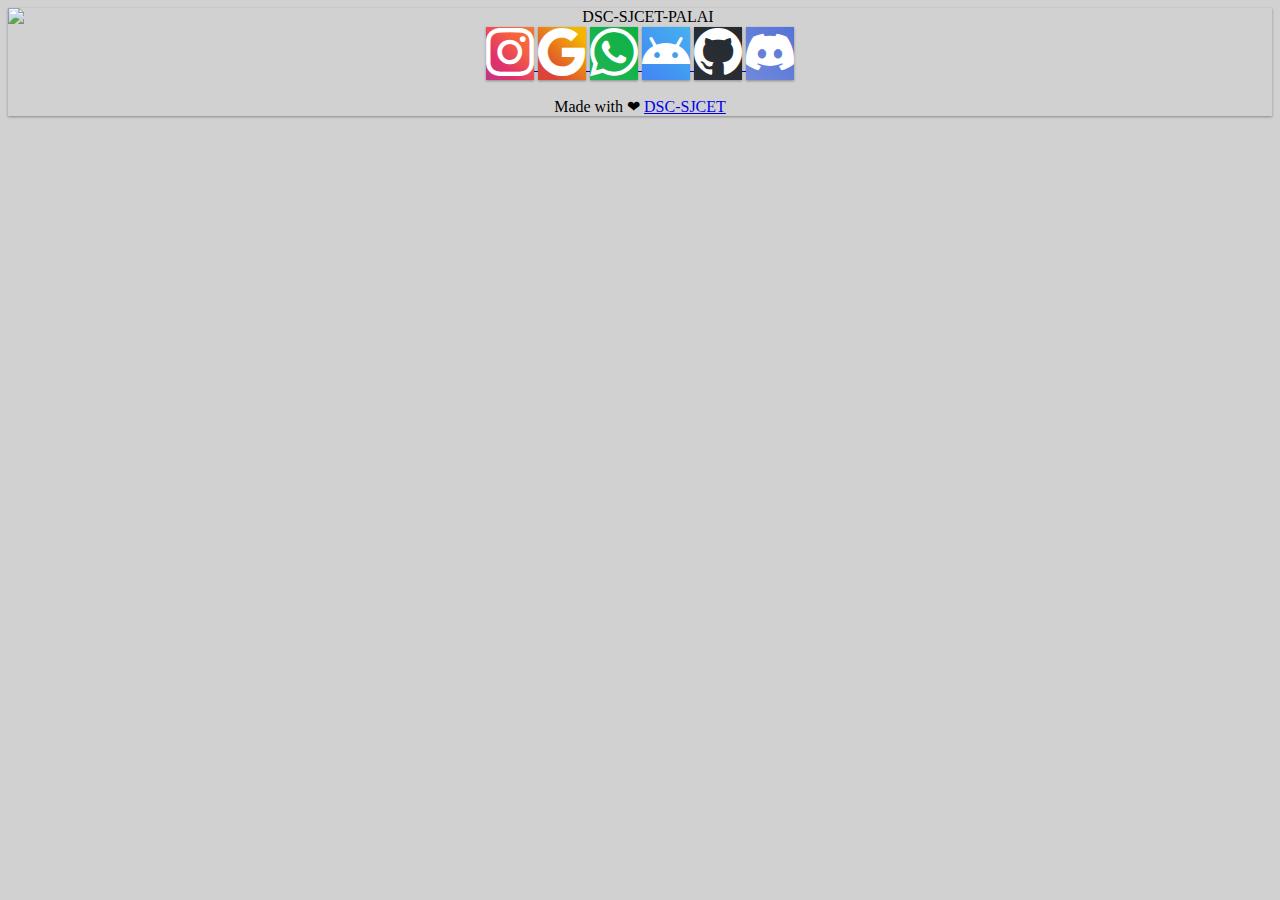
==== index.html @ 59468835 "almost" ====
<!DOCTYPE html>
<html lang="en">
<head>
    <meta charset="UTF-8">
    <meta http-equiv="X-UA-Compatible" content="IE=edge">
    <meta name="viewport" content="width=device-width, initial-scale=1.0">
    <title>DSC-Tree</title>
    <link rel="icon" type="image/gif/png" href="media/dsc-sjcet.png">
    <link rel="stylesheet" href="style.css">
    <link rel="stylesheet" href="https://cdn.jsdelivr.net/npm/bootstrap-icons@1.9.1/font/bootstrap-icons.css">
    <link href="https://cdn.jsdelivr.net/npm/bootstrap@5.2.0/dist/css/bootstrap.min.css" rel="stylesheet"
        integrity="sha384-gH2yIJqKdNHPEq0n4Mqa/HGKIhSkIHeL5AyhkYV8i59U5AR6csBvApHHNl/vI1Bx" crossorigin="anonymous">

    
</head>
<body class="p-3 vh-100 vw-100 m-0">
<div class="mybox d-flex flex-column unwanted bg-white p-0 p-md-2 rounded-4">
    <img id="DSC-SJCET" src="media/color logo center.png" alt="DSC-SJCET-PALAI" class="row col-9 col-md-6 m-auto mb-5">
    <!-- <img id="SMALL-DSC-SJCET" src="media/small-DSC-SJCET.png" alt="DSC-SJCET-PALAI" class="row col-6 m-auto"> -->
    <!-- <h2 class="text-black">GDSC SJCET Palai</h2> -->
    
    <div class="linkbox col-md-10 justify-content-center mx-auto row container-fluid row-cols-3 row-cols-md-4 gap-md-3 gap-2 p-0">
        <a href="https://instagram.com/dscsjcet"class="text-decoration-none p-0">
            <i class="bi bi-instagram col row instagram allanime rounded-4"></i>
        </a>
        <a href="https://gdsc.community.dev/st-josephs-college-of-engineering-and-technology-palai/" class="text-decoration-none p-0">
            <i class="bi bi-google col row chapter allanime rounded-4"></i>
        </a>
        <a href="https://chat.whatsapp.com/JVMjwJ0jNen0etixsLHQM7" class="text-decoration-none p-0">
            <i class="bi bi-whatsapp col row browser allanime rounded-4"></i>
        </a>
        <a href="https://dsc-sjcet.herokuapp.com/" class="text-decoration-none p-0">
            <i class="bi bi-android col row twitter allanime rounded-4"></i>
        </a>
        <a href="https://github.com/DSC-SJCET"class="text-decoration-none p-0">
            <i class="bi bi-github col row github allanime rounded-4"></i>
        </a>
        <a href="https://discord.gg/9SHKyqhyvQ" class="text-decoration-none p-0">
            <i class="bi bi-discord col row discord allanime rounded-4"></i>
        </a>
    </div>
    <div class="row m-0 mt-auto ">
        <div class="col d-none d-md-block p-0 m-0">
            <p class="text-center fs-6 mb-2 text-black-50 p-0 m-0">Made with <a class="text-danger text-decoration-none">❤</> <a href="https://dsc-sjcet.herokuapp.com/" class="text-primary text-decoration-none">DSC-SJCET</a></p>
        </div>
    </div>
</div>
</body>
</html>
---- style.css ----
:root {
  --shadow: 0 1px 3px rgba(0, 0, 0, 0.12),
      0 1px 2px rgba(0, 0, 0, 0.24);
  --transition: linear 0.17s;
  --anime: 0 14px 28px rgba(0, 0, 0, 0.25),
      0 10px 10px rgba(0, 0, 0, 0.22);
}

body {
  background: rgb(209, 209, 209) !important;
  font-family: "Google", "sans-serif";
  text-align: center;
}
body div.mybox {
  box-shadow: var(--shadow);
}

#DSC-SJCET {
  display: block;
}

#SMALL-DSC-SJCET {
  display: none;
}

.bi {
  margin: 0 !important;
  width: 100%;
  height: 20vh;
  color: #fff;
  justify-content: center;
  align-items: center;
  font-size: 3rem;
  box-shadow: var(--shadow);
  transition: var(--transition);
}

a > .bi:active,
a > .bi:active:after,
a > .bi:hover {
  font-size: 3.8rem;
}

.instagram {
  background: #c13584;
  background: linear-gradient(45deg, #c13584 0%, #e1306c 30%, #f56040 67%, #f77737 100%);
  filter: progid:DXImageTransform.Microsoft.gradient(startColorstr="#c13584", endColorstr="#f77737", GradientType=1);
}

.chapter {
  background: #db4437;
  background: linear-gradient(45deg, #db4437 19%, #f4b400 85%);
  filter: progid:DXImageTransform.Microsoft.gradient(startColorstr="#db4437", endColorstr="#0f9d58", GradientType=1);
}

.twitter {
  background: #4285F4;
  background: linear-gradient(45deg, #4285F4 0%, #45b1ef 100%);
  filter: progid:DXImageTransform.Microsoft.gradient(startColorstr="#4285F4", endColorstr="#45b1ef", GradientType=1);
}

.github {
  background: #2b3137;
  background: linear-gradient(45deg, #2b3137 0%, #24292e 100%);
  filter: progid:DXImageTransform.Microsoft.gradient(startColorstr="#2b3137", endColorstr="#24292e", GradientType=1);
}

.browser {
  background: #22b455;
  background: linear-gradient(45deg, #22b455 0%, #0ab242 100%);
  filter: progid:DXImageTransform.Microsoft.gradient(startColorstr="#22b455", endColorstr="#0ab242", GradientType=1);
}

.discord {
  background: #7289da;
  background: linear-gradient(45deg, #7289da 0%, #5473d8 100%);
  filter: progid:DXImageTransform.Microsoft.gradient(startColorstr="#7289da", endColorstr="#5473d8", GradientType=1);
}

.mybox {
  width: 100%;
  height: 100%;
}/*# sourceMappingURL=style.css.map */
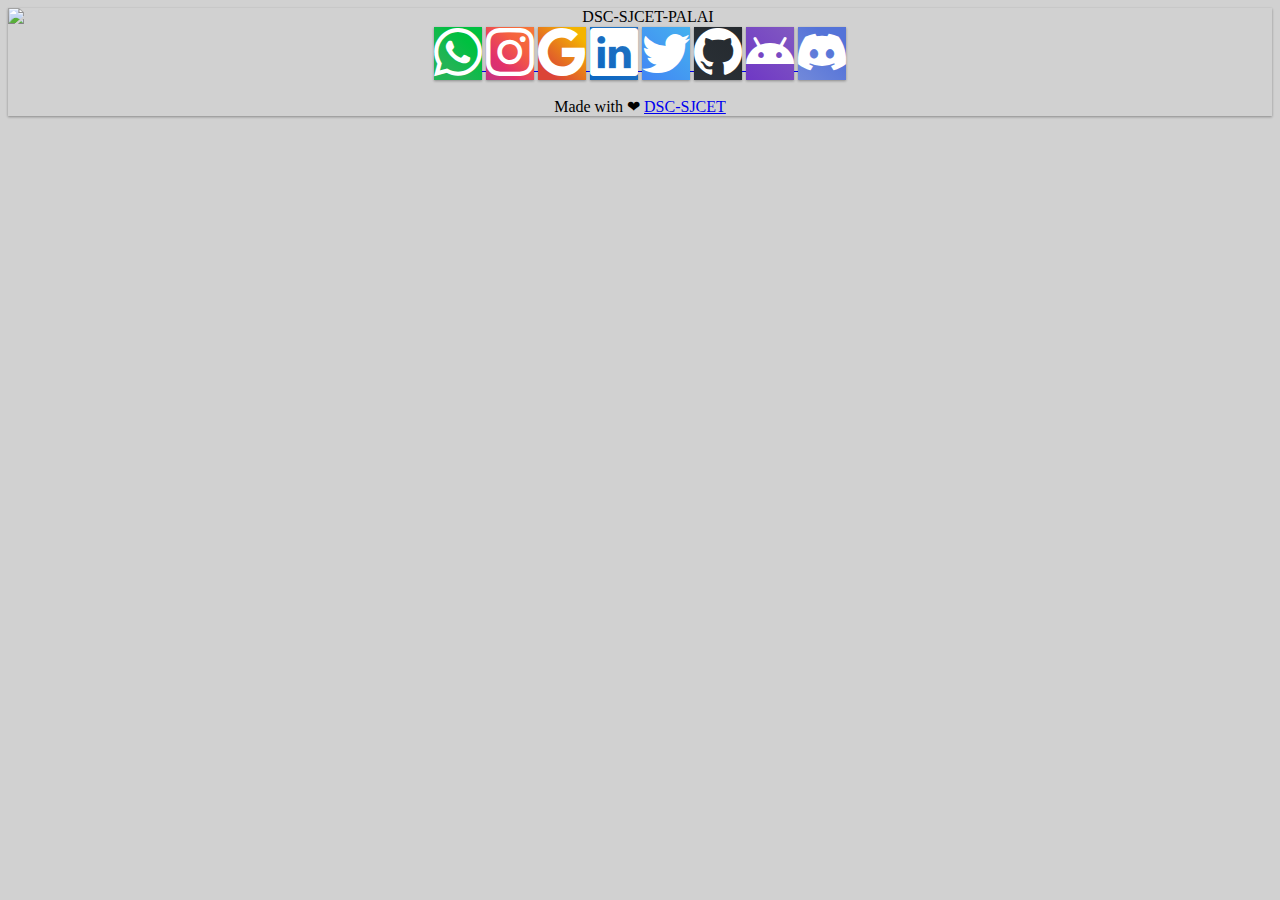
==== commit a8824590: "done" ====
--- a/index.html
+++ b/index.html
@@ -15,29 +15,39 @@
 </head>
 <body class="p-3 vh-100 vw-100 m-0">
 <div class="mybox d-flex flex-column unwanted bg-white p-0 p-md-2 rounded-4">
-    <img id="DSC-SJCET" src="media/color logo center.png" alt="DSC-SJCET-PALAI" class="row col-9 col-md-6 m-auto mb-5">
+    <img id="DSC-SJCET" src="media/color logo center.png" alt="DSC-SJCET-PALAI" class="row col-8 col-md-5 m-auto mb-4 mb-md-5">
     <!-- <img id="SMALL-DSC-SJCET" src="media/small-DSC-SJCET.png" alt="DSC-SJCET-PALAI" class="row col-6 m-auto"> -->
     <!-- <h2 class="text-black">GDSC SJCET Palai</h2> -->
     
-    <div class="linkbox col-md-10 justify-content-center mx-auto row container-fluid row-cols-3 row-cols-md-4 gap-md-3 gap-2 p-0">
+    <div class="linkbox col-md-12 justify-content-center mx-auto row container-fluid row-cols-3 row-cols-md-5 gap-md-3 gap-2 p-0">
+        <a href="https://chat.whatsapp.com/JVMjwJ0jNen0etixsLHQM7" class="text-decoration-none p-0">
+            <i class="bi bi-whatsapp col row whatsapp allanime rounded-4"></i>
+        </a>
         <a href="https://instagram.com/dscsjcet"class="text-decoration-none p-0">
             <i class="bi bi-instagram col row instagram allanime rounded-4"></i>
         </a>
-        <a href="https://gdsc.community.dev/st-josephs-college-of-engineering-and-technology-palai/" class="text-decoration-none p-0">
+        <a href="https://gdsc.community.dev/st-josephs-college-of-engineering-and-technology-palai/"
+            class="text-decoration-none p-0">
             <i class="bi bi-google col row chapter allanime rounded-4"></i>
         </a>
-        <a href="https://chat.whatsapp.com/JVMjwJ0jNen0etixsLHQM7" class="text-decoration-none p-0">
-            <i class="bi bi-whatsapp col row browser allanime rounded-4"></i>
+        <a href="https://www.linkedin.com/company/dscsjcet" class="text-decoration-none p-0">
+            <i class="bi bi-linkedin col row linkedin allanime rounded-4"></i>
         </a>
-        <a href="https://dsc-sjcet.herokuapp.com/" class="text-decoration-none p-0">
-            <i class="bi bi-android col row twitter allanime rounded-4"></i>
+        <a href="https://twitter.com/dscsjcet" class="text-decoration-none p-0">
+            <i class="bi bi-twitter col row twitter allanime rounded-4"></i>
         </a>
         <a href="https://github.com/DSC-SJCET"class="text-decoration-none p-0">
             <i class="bi bi-github col row github allanime rounded-4"></i>
         </a>
+        <a href="https://dsc-sjcet.herokuapp.com/" class="text-decoration-none p-0">
+            <i class="bi bi-android col row site allanime rounded-4"></i>
+        </a>
+        
         <a href="https://discord.gg/9SHKyqhyvQ" class="text-decoration-none p-0">
             <i class="bi bi-discord col row discord allanime rounded-4"></i>
         </a>
+        
+
     </div>
     <div class="row m-0 mt-auto ">
         <div class="col d-none d-md-block p-0 m-0">
--- a/style.css
+++ b/style.css
@@ -6,6 +6,10 @@
       0 10px 10px rgba(0, 0, 0, 0.22);
 }
 
+@font-face {
+  font-family: "Google";
+  src: url(font/ProductSans-Bold.woff);
+}
 body {
   background: rgb(209, 209, 209) !important;
   font-family: "Google", "sans-serif";
@@ -26,7 +30,7 @@
 .bi {
   margin: 0 !important;
   width: 100%;
-  height: 20vh;
+  height: 17vh;
   color: #fff;
   justify-content: center;
   align-items: center;
@@ -65,19 +69,37 @@
   filter: progid:DXImageTransform.Microsoft.gradient(startColorstr="#2b3137", endColorstr="#24292e", GradientType=1);
 }
 
-.browser {
+.whatsapp {
   background: #22b455;
-  background: linear-gradient(45deg, #22b455 0%, #0ab242 100%);
-  filter: progid:DXImageTransform.Microsoft.gradient(startColorstr="#22b455", endColorstr="#0ab242", GradientType=1);
+  background: linear-gradient(45deg, #22b455 30%, #00c040 70%);
+  filter: progid:DXImageTransform.Microsoft.gradient(startColorstr="#22b455", endColorstr="#00c040", GradientType=1);
 }
 
 .discord {
   background: #7289da;
-  background: linear-gradient(45deg, #7289da 0%, #5473d8 100%);
+  background: linear-gradient(45deg, #7289da 0%, #5473d8 70%);
   filter: progid:DXImageTransform.Microsoft.gradient(startColorstr="#7289da", endColorstr="#5473d8", GradientType=1);
+}
+
+.linkedin {
+  background: #0a66c2;
+  background: linear-gradient(45deg, #0a66c2 0%, #2674c1 100%);
+  filter: progid:DXImageTransform.Microsoft.gradient(startColorstr="#0a66c2", endColorstr="#2674c1", GradientType=1);
+}
+
+.site {
+  background: #6f38c5;
+  background: linear-gradient(45deg, #6f38c5 0%, #8159c1 100%);
+  filter: progid:DXImageTransform.Microsoft.gradient(startColorstr="#6f38c5", endColorstr="#8159c1", GradientType=1);
 }
 
 .mybox {
   width: 100%;
   height: 100%;
+}
+
+@media (min-width: 768px) {
+  .bi {
+    height: 20vh;
+  }
 }/*# sourceMappingURL=style.css.map */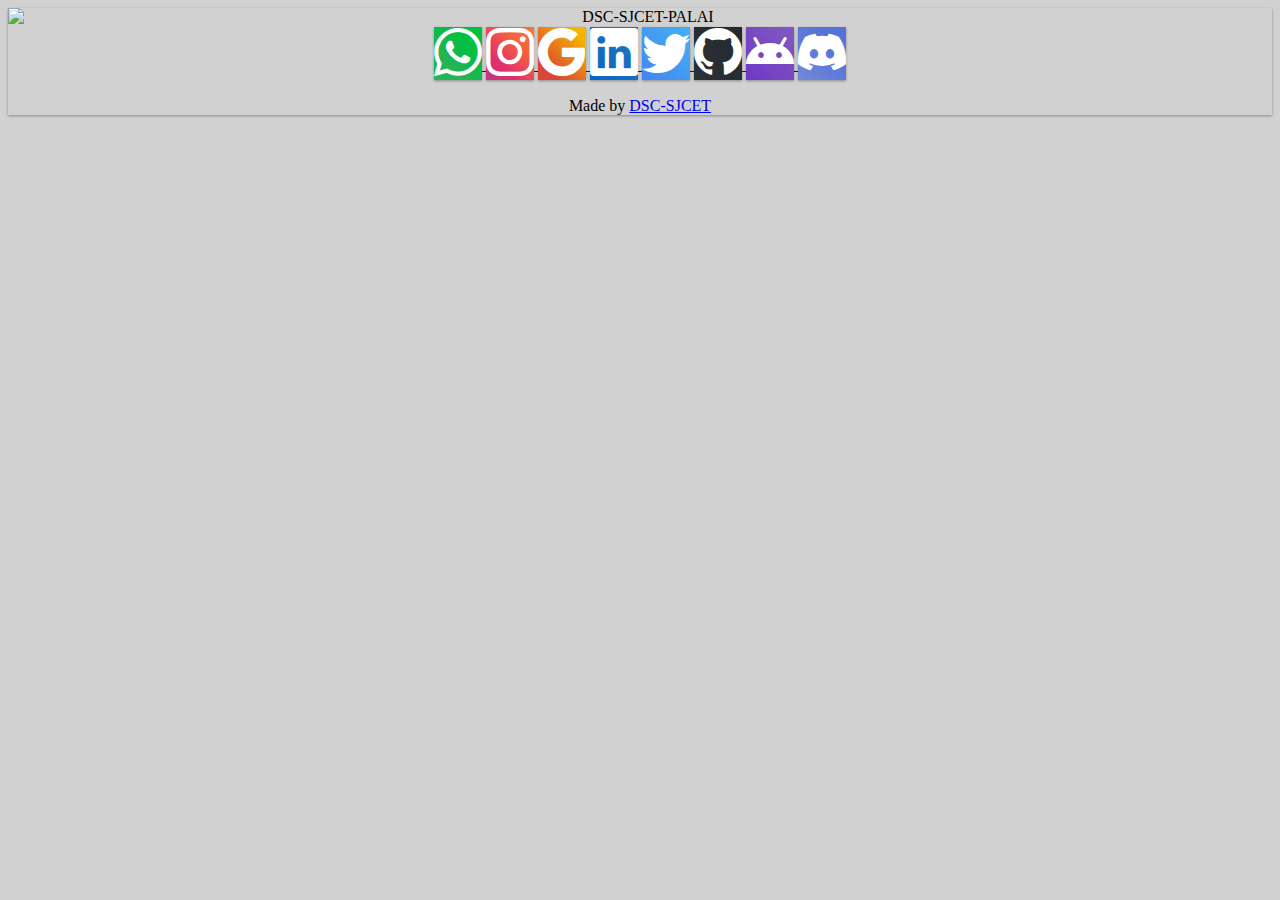
==== commit 5a7cbbfb: "removed the old trend" ====
--- a/index.html
+++ b/index.html
@@ -13,7 +13,7 @@
 
     
 </head>
-<body class="p-3 vh-100 vw-100 m-0">
+<body class="p-3 vh-100 vw-100 m-0 prevent-select">
 <div class="mybox d-flex flex-column unwanted bg-white p-0 p-md-2 rounded-4">
     <img id="DSC-SJCET" src="media/color logo center.png" alt="DSC-SJCET-PALAI" class="row col-8 col-md-5 m-auto mb-4 mb-md-5">
     <!-- <img id="SMALL-DSC-SJCET" src="media/small-DSC-SJCET.png" alt="DSC-SJCET-PALAI" class="row col-6 m-auto"> -->
@@ -50,10 +50,11 @@
 
     </div>
     <div class="row m-0 mt-auto ">
-        <div class="col d-none d-md-block p-0 m-0">
-            <p class="text-center fs-6 mb-2 text-black-50 p-0 m-0">Made with <a class="text-danger text-decoration-none">❤</> <a href="https://dsc-sjcet.herokuapp.com/" class="text-primary text-decoration-none">DSC-SJCET</a></p>
+        <div class="col d-none p-0 m-0">
+            <p class="text-center fs-6 mb-2 text-black-50 p-0 m-0">Made by <a class="text-danger text-decoration-none"></><a href="https://dsc-sjcet.herokuapp.com/" class="text-primary text-decoration-none">DSC-SJCET</a></p>
         </div>
     </div>
 </div>
 </body>
+<script>document.getElementById('DSC-SJCET').ondragstart = function() { return false; };</script>
 </html>
--- a/style.css
+++ b/style.css
@@ -102,4 +102,10 @@
   .bi {
     height: 20vh;
   }
-}/*# sourceMappingURL=style.css.map */+}
+.prevent-select {
+  -webkit-user-select: none;
+  -ms-user-select: none;
+  -moz-user-select: none;
+       user-select: none; 
+}
